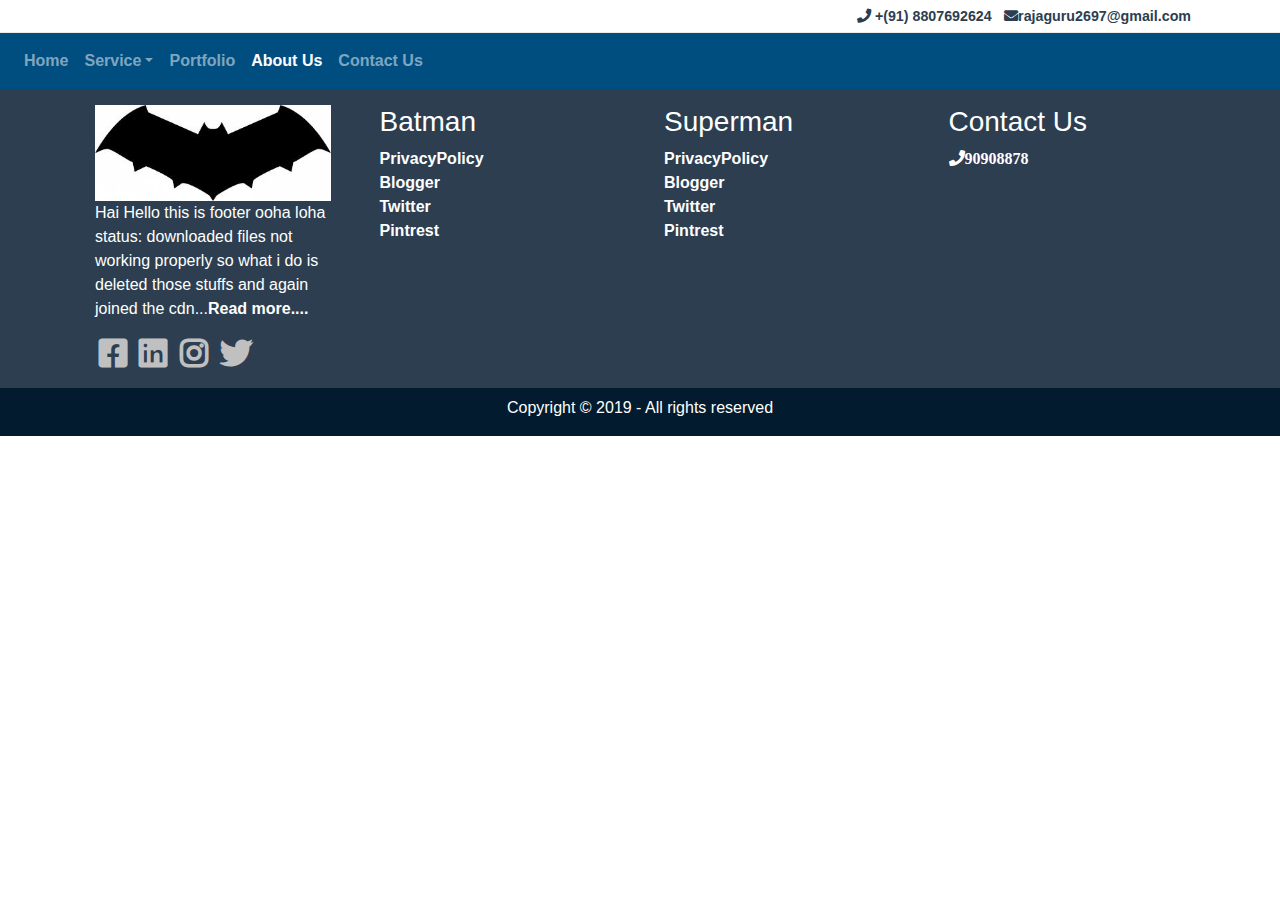
==== Html/about.html @ fe23fa89 "Section started" ====
<!doctype html>
<html lang="en">
  <head>
    <!-- Required meta tags -->
    <meta charset="utf-8">
    <meta name="viewport" content="width=device-width, initial-scale=1, shrink-to-fit=no">

    <!-- Bootstrap CSS -->
    <link rel="stylesheet" href="https://stackpath.bootstrapcdn.com/bootstrap/4.3.1/css/bootstrap.min.css" integrity="sha384-ggOyR0iXCbMQv3Xipma34MD+dH/1fQ784/j6cY/iJTQUOhcWr7x9JvoRxT2MZw1T" crossorigin="anonymous">
    <!-- <link rel="stylesheet" href= "../Bootstrap/Css/bootstrap.min.css">-->
    <link rel="stylesheet" href= "../Css/Styles.css">
    <link rel="stylesheet" href= "../Bootstrap/font/fontawesome-free-5.11.1-web/css/all.css"> 
    <script src="https://code.jquery.com/jquery-3.3.1.slim.min.js" integrity="sha384-q8i/X+965DzO0rT7abK41JStQIAqVgRVzpbzo5smXKp4YfRvH+8abtTE1Pi6jizo" crossorigin="anonymous"></script>
    <script src="https://cdnjs.cloudflare.com/ajax/libs/popper.js/1.14.7/umd/popper.min.js" integrity="sha384-UO2eT0CpHqdSJQ6hJty5KVphtPhzWj9WO1clHTMGa3JDZwrnQq4sF86dIHNDz0W1" crossorigin="anonymous"></script>
    <script src="https://stackpath.bootstrapcdn.com/bootstrap/4.3.1/js/bootstrap.min.js" integrity="sha384-JjSmVgyd0p3pXB1rRibZUAYoIIy6OrQ6VrjIEaFf/nJGzIxFDsf4x0xIM+B07jRM" crossorigin="anonymous"></script>

    <title>Home Page</title>
  </head>
        <!--
             xs<576 | 576<sm<768 | 768<md<992 | 992<lg<1200 | 1200<xl  
        -->

  <body>
   <header>
       <div class="p-1"id="topHeader">  <!-- p stands for padding / pt - padding top / pb - bottom /pr - right/ pl - left-->
           <div class="container">
                <div class="row">
                    <div class="col-12 text-right">
                        <a class ="p-1" href="tel:+918807692624"><i class="fas fa-phone"></i> +(91) 8807692624</a>
                        <a class ="p-1" href="mailto:rajaguru2697@gmail.com"><i class="fas fa-envelope"></i>rajaguru2697@gmail.com</a>
                    </div>
                </div>
           </div>
       </div>
       <div id="bottomHeader">
           <div class="container-fluid">
               <nav class="navbar navbar-dark navbar-expand-md" style="background-color: #004d80">
                    <a href="navbar-brand" href=""></a>
                   <button data-toggle="collapse" data-target="#navbarToggler" type="button" class="navbar-toggler">
                       <span class="navbar-toggler-icon"></span>
                   </button>
                   <div class="collapse navbar-collapse" id="navbarToggler">
                       <ul class="navbar-nav">
                           <li class="nav-item">
                               <a class="nav-link" href="index.html">Home</a>
                           </li>
                           <li class="nav-item dropdown">
                               <a class="nav-link dropdown-toggle" data-toggle="dropdown" role="button" href="#">Service</a>
                               <div class="dropdown-menu">
                               <a class="dropdown-item" href="#" >Hello</a>
                               <a class="dropdown-item" href="#" >Hai</a>
                               <a class="dropdown-item" href="#" >Hello</a>
                               <div class="dropdown-divider"></div>
                               <a class="dropdown-item" href="#">Graphs</a>
                            </div>
                           </li>
                           <li class="nav-item">
                                <a class="nav-link" href="portfolio.html">Portfolio</a>
                            </li>
                            <li class="nav-item  active">
                                    <a class="nav-link " href="about.html">About Us</a>
                            </li>
                            <li class="nav-item">
                                    <a class="nav-link" href="contactus.html">Contact Us</a>
                            </li>
    
                       </ul>
                   </div>

               </nav>
           </div>
       </div>
   </header>

   <footer class="full-footer">
       <div class="container top-footer p-md-3 p-2">
           <div class="row">
               <div class="col-md-3 pl-4 pr-4">
                <img class="img-fluid" src="../download.jpg"  alt="">
                <p >
                    Hai Hello this is footer ooha loha status:
                    downloaded files not working properly
                     so what i do is deleted those stuffs and again joined 
                     the cdn...<a href="#">Read more....</a>
                </p>
                <a class="p-1" style="color:silver" href="#"><i class="fab fa-2x fa-facebook-square"></i></a>
                <a class="p-1" style="color:silver" href="#"><i class="fab fa-2x fa-linkedin"></i></a>
                <a class="p-1" style="color:silver" href="#"><i class="fab fa-2x fa-instagram"></i></a>
                <a class="p-1" style="color:silver" href="#"><i class="fab fa-2x fa-twitter"></i></a>
               </div>
               <div class="col-md-3 pl-4 pr-4">
                    <h3>
                       Batman
                    </h3>
                    <a href="">PrivacyPolicy</a><br/>
                    <a href="">Blogger</a><br/>
                    <a href="">Twitter</a><br/>
                    <a href="">Pintrest</a><br/>
                </div>
                <div class="col-md-3 pl-4 pr-4">
                        <h3>
                                Superman
                             </h3>
                             <a href="">PrivacyPolicy</a><br/>
                             <a href="">Blogger</a><br/>
                             <a href="">Twitter</a><br/>
                             <a href="">Pintrest</a><br/>
                    
                </div>
                <div class="col-md-3 pl-4 pr-4">
                        <h3>
                               Contact Us
                             </h3>
                             <a href=""><i class="fas fa-phone">90908878</i></a><br/>
                <div class="embed-responsive embed-responsive-16by9">
                          <iframe class="embed-responsive-item"
                          src="https://www.google.com/maps/embed?pb=!1m18!1m12!1m3!1d125432.3861143535!2d79.06140839511562!3d10.75281205295738!2m3!1f0!2f0!3f0!3m2!1i1024!2i768!4f13.1!3m3!1m2!1s0x3baab89cea453039%3A0xe113da9b1f632be6!2sThanjavur%2C%20Tamil%20Nadu!5e0!3m2!1sen!2sin!4v1569249809369!5m2!1sen!2sin"
                          frameborde="0"></iframe>

                            </iframe>
                   
                    
                </div>
                </div>
            </div>
        </div>
       <div class="container-fluid bottom-footer pt-2">
           <div class="row">
               <div class="col-12 text-center">
                   <p>
                     Copyright © 2019 - All rights reserved
                   </p>
               </div>
           </div>
       </div>
  
    </footer>

  
    <!-- Optional JavaScript -->
    <!-- jQuery first, then Popper.js, then Bootstrap JS -->
    <script src="https://code.jquery.com/jquery-3.3.1.slim.min.js" ></script>
    <script src="../Bootstrap/Js/jquery-3.3.1.slim.min.js" ></script>
    <script src="../Bootstrap/Js/popper.min.js" ></script>
  </body>
</html>
---- Css/Styles.css ----
.mycols{
    border: 3px solid red;
}
.myrows{
    border: 3px solid green;
    padding: 5px;
}
.mycontainer{
    background-color: aqua;
}
#topHeader{
    
    border-bottom: 1px solid #eBeBeB;

}
#topHeader a{
    color: #2c3e50;
    font-weight: 600;
    font-size: 0.89rem;
}
.container-fluid{
    padding-left: 0;
    padding-right: 0;
}
nav ul li a {
    font-size: 1.1 rem;
    font-weight: 600;
}
/*Footer start*/
.full-footer{
    background-color:  #2c3e50;
    /* position: absolute;
    bottom: 0;*/
    width:100%; 
}
.top-footer  p{
    color:white
}
.top-footer  a{
    color:white;
    font-weight:600
}
.top-footer  h3{
    color:white
}
.bottom-footer  {
    background-color: #031b2e;
    color:white
}

/* 
Section Style 
*/

.top-hero-class{
background-color: #3498db;
color:white
}
.top-hero-class a{
   font-weight: 600;
    color:white
}
.qualities-img{
    width:200px;
}


/*End*/
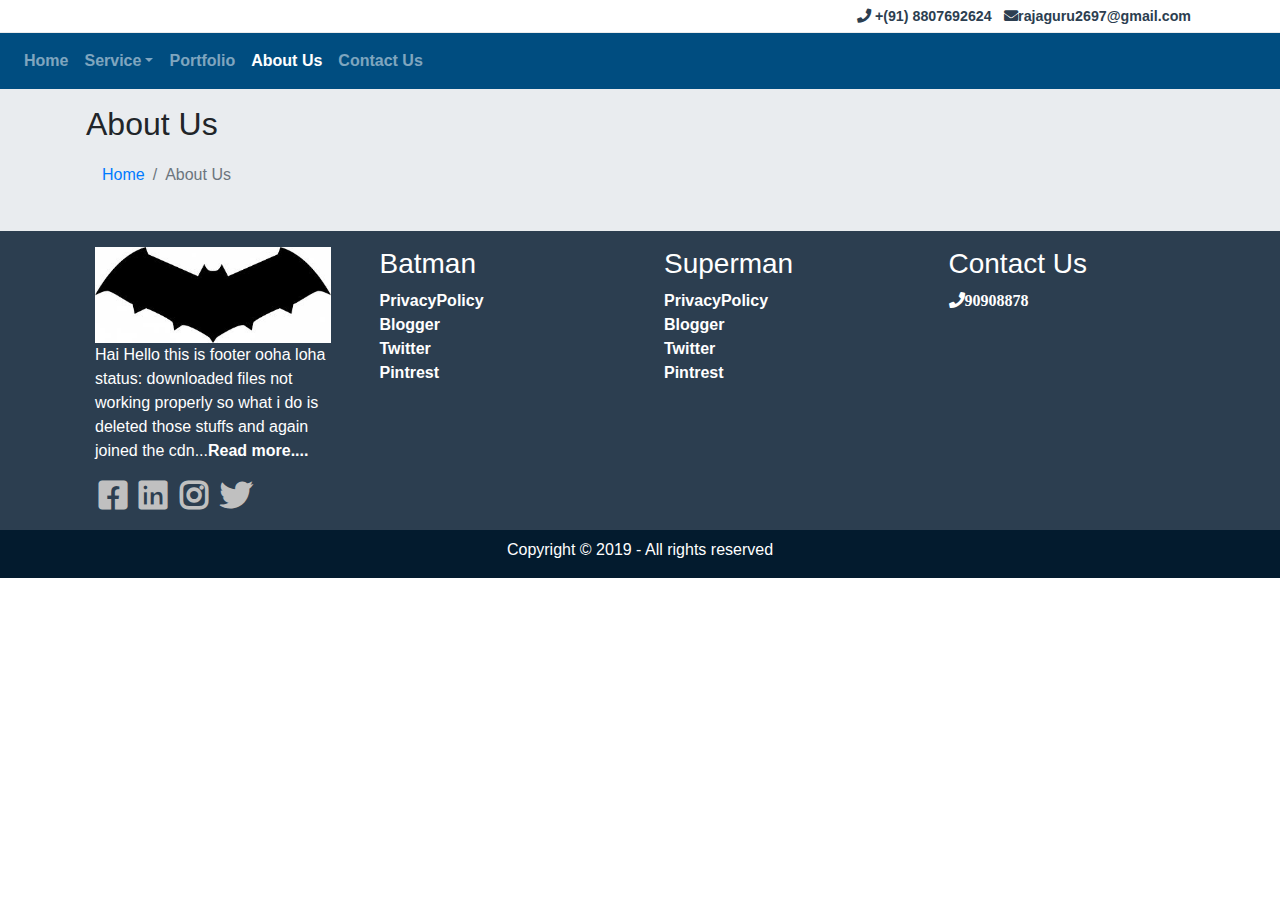
==== commit cf721c35: "pushinng with breadcrumbs" ====
--- a/Html/about.html
+++ b/Html/about.html
@@ -71,6 +71,23 @@
            </div>
        </div>
    </header>
+   <!---Section-->
+   <section class="breadcrumbs-section">
+       <div class="container p-1 p-sm-3">
+           <div class="row">
+               <div class="col-12">
+                   <h2>About Us</h2>
+                   <ol class="breadcrumb">
+                       <li class="breadcrumb-item"><a href="index.html">Home</a></li>
+                       <li class="breadcrumb-item active">About Us</li>
+                   </ol>
+               </div>
+
+           </div>
+
+       </div>
+
+   </section>
 
    <footer class="full-footer">
        <div class="container top-footer p-md-3 p-2">
--- a/Css/Styles.css
+++ b/Css/Styles.css
@@ -49,9 +49,9 @@
 }
 
 /* 
-Section Style 
+Body Section Style 
 */
-
+/*Section 1*/
 .top-hero-class{
 background-color: #3498db;
 color:white
@@ -63,6 +63,39 @@
 .qualities-img{
     width:200px;
 }
+/*section 2*/
 
+.requirement-section{
+background-color: #004d80;
+color:white;
+}
+/*section 4*/
+.newsletter{
+background-color: #004d80;
+color:white;
+}
+
+.newsletter .form-control{
+    height: 50px;
+    border-color: transparent;
+    border-radius: 20px 0 0 20px;
+    }
+.newsletter .btn {
+    background-color: #243c4f;
+    min-height: 50px;
+    border-radius:  0 20px 20px 0;
+    color:white;
+    }
+
+/* section 7*/
+.client-section{
+    background-color: #f0f0f0;
+}
+
+/*Home End*/
+/* About us*/
+.breadcrumbs-section{
+    background-color: #e9ecef;
+}
 
 /*End*/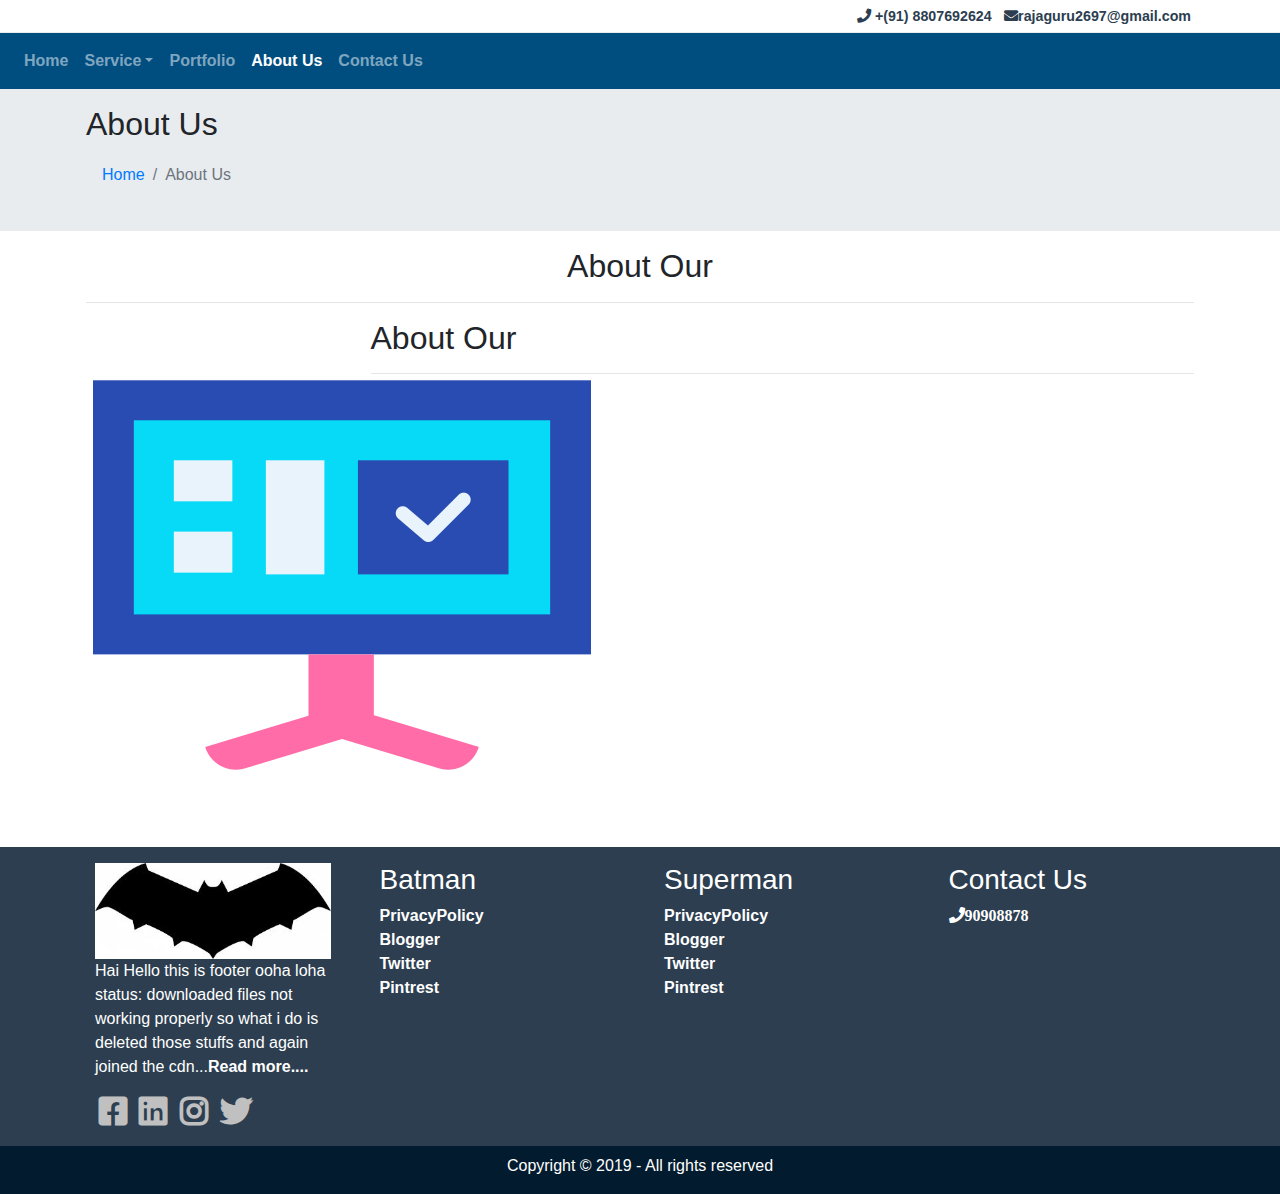
==== commit 4d6e8fb3: "About us image" ====
--- a/Html/about.html
+++ b/Html/about.html
@@ -71,7 +71,7 @@
            </div>
        </div>
    </header>
-   <!---Section-->
+   <!---Section1-->
    <section class="breadcrumbs-section">
        <div class="container p-1 p-sm-3">
            <div class="row">
@@ -87,7 +87,32 @@
 
        </div>
 
-   </section>
+   </section>  
+<!---Section2-->
+    <section class="about-company">
+            <div class="container p-1 p-sm-3">
+                    <div class="row">
+                        <div class="col-12 text-center">
+                            <h2>About Our</h2>
+                            <hr>
+                            
+                        </div>
+                        <div class="col-md-3 ">
+                               <img src="../imgs/smart-tv.png" alt="">
+                                
+                            </div>
+                            <div class="col-9">
+                                    <h2>About Our</h2>
+                                    <hr>
+                                    
+                                </div>
+         
+                    </div>
+         
+                </div>
+
+    </section>
+
 
    <footer class="full-footer">
        <div class="container top-footer p-md-3 p-2">
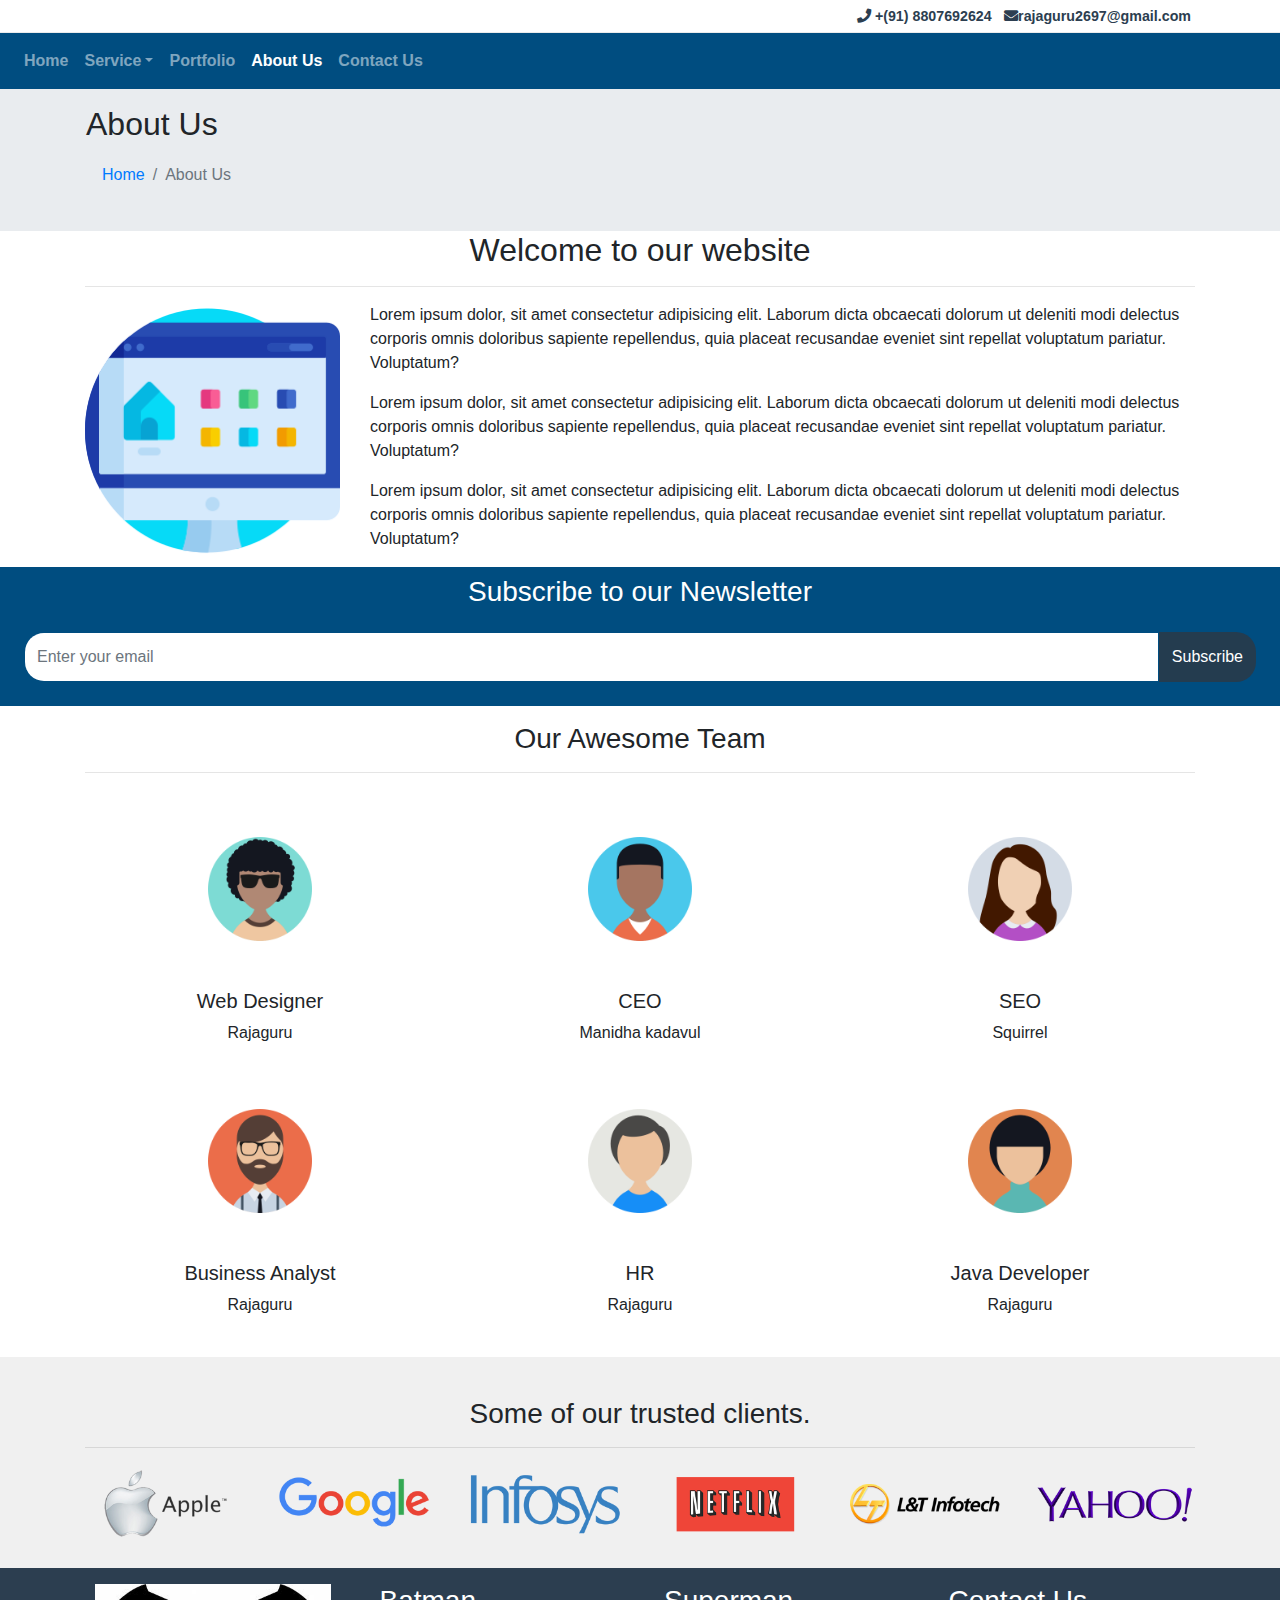
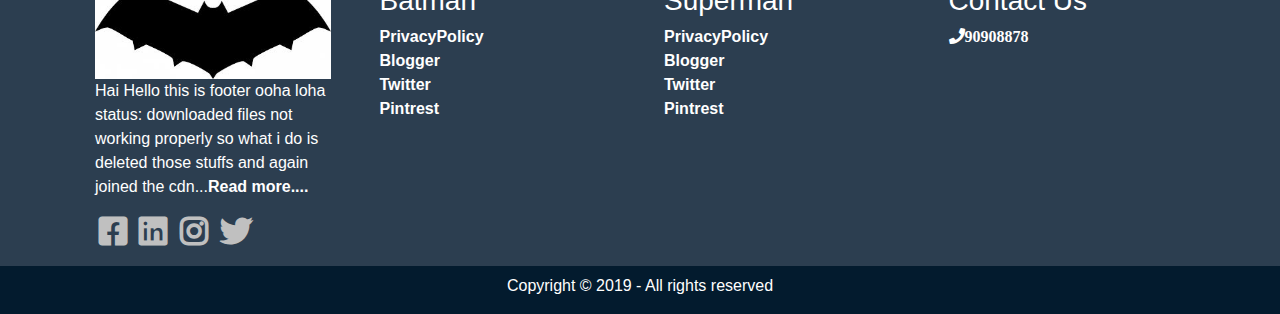
==== commit 1cd93adb: "portfolio completed" ====
--- a/Html/about.html
+++ b/Html/about.html
@@ -71,7 +71,7 @@
            </div>
        </div>
    </header>
-   <!---Section1-->
+   <!---Section 1-->
    <section class="breadcrumbs-section">
        <div class="container p-1 p-sm-3">
            <div class="row">
@@ -87,32 +87,164 @@
 
        </div>
 
-   </section>  
-<!---Section2-->
-    <section class="about-company">
-            <div class="container p-1 p-sm-3">
-                    <div class="row">
-                        <div class="col-12 text-center">
-                            <h2>About Our</h2>
-                            <hr>
-                            
+   </section>
+     <!---Section 2-->
+     <section>
+         <div class="container">
+             <div class="row">
+                 <div class="col-12 text-center">
+                     <h2>Welcome to our website</h2>
+                     <hr/>
+                 </div>
+                 <div class="col-md-3">
+                    <img class="img-fluid" src="../imgs/home-automatio.png" alt="">
+                 </div>
+                 <div class="col-md-9">
+                     <p>
+                         Lorem ipsum dolor, sit amet consectetur adipisicing elit. 
+                         Laborum dicta obcaecati dolorum ut deleniti modi delectus corporis omnis doloribus sapiente repellendus, quia placeat recusandae eveniet sint repellat voluptatum pariatur. Voluptatum?
+                     </p>
+                     <p>
+                            Lorem ipsum dolor, sit amet consectetur adipisicing elit. 
+                            Laborum dicta obcaecati dolorum ut deleniti modi delectus corporis omnis doloribus sapiente repellendus, quia placeat recusandae eveniet sint repellat voluptatum pariatur. Voluptatum?
+                    </p>
+                    <p>
+                        Lorem ipsum dolor, sit amet consectetur adipisicing elit. 
+                        Laborum dicta obcaecati dolorum ut deleniti modi delectus corporis omnis doloribus sapiente repellendus, quia placeat recusandae eveniet sint repellat voluptatum pariatur. Voluptatum?
+                    </p>
+       
+                 </div>
+
+             </div>
+
+         </div>
+     </section>
+    <!---Section 3-->
+    <section class="newsletter p-2">
+            <div class="row">
+                <div class="col-12 text-center">
+                    <h3>
+                        Subscribe to our Newsletter
+                    </h3>
+                    <div class="input-group p-3">
+                        <input type="email" class="form-control" placeholder="Enter your email">
+                        <span class="input-group-btn">
+                            <button class="btn btn-theme" type="submit">Subscribe</button>
+                        </span>
+    
+                    </div> 
+                </div>
+            </div>
+        </section>
+    <!--Section 3 - ends-->
+    <!--section 4-->
+    <section class="pt-3 pb-4">
+            <div class="container">
+                <div class="row">
+                    <div class="col-12 text-center">
+                        <h3>
+                          Our Awesome Team
+                        </h3>
+                        <hr>
+                    </div>
+                </div>
+                <div class="row">
+                    <div class="col-md-4 text-center">
+                        <img class="img-fluid qualities-img p-5" src="../imgs/userlogo/boy-1.png" alt="">
+                        <h5>
+                            Web Designer
+                        </h5>
+                        <p>
+                           Rajaguru
+                        </p>
+                    </div>
+                    <div class="col-md-4 text-center">
+                            <img class="img-fluid qualities-img p-5" src="../imgs/userlogo/boy.png" alt="">
+                            <h5>
+                               CEO
+                            </h5>
+                            <p>
+                              Manidha kadavul
+                            </p>
                         </div>
-                        <div class="col-md-3 ">
-                               <img src="../imgs/smart-tv.png" alt="">
-                                
+                        <div class="col-md-4 text-center">
+                                <img class="img-fluid qualities-img p-5" src="../imgs/userlogo/girl-1.png" alt="">
+                                <h5>
+                                  SEO 
+                                </h5>
+                                <p>
+                                 Squirrel 
+                                </p>
                             </div>
-                            <div class="col-9">
-                                    <h2>About Our</h2>
-                                    <hr>
-                                    
+        
+                </div>
+                <div class="row">
+                        <div class="col-md-4 text-center">
+                            <img class="img-fluid qualities-img p-5" src="../imgs/userlogo/man-1.png" alt="">
+                            <h5>
+                                Business Analyst
+                            </h5>
+                            <p>
+                              Rajaguru 
+                            </p>
+                        </div>
+                        <div class="col-md-4 text-center">
+                                <img class="img-fluid qualities-img p-5" src="../imgs/userlogo/man-3.png" alt="">
+                                <h5>
+                                  HR
+                                </h5>
+                                <p>
+                                  Rajaguru
+                                </p>
+                            </div>
+                            <div class="col-md-4 text-center">
+                                    <img class="img-fluid qualities-img p-5" src="../imgs/userlogo/man-4.png" alt="">
+                                    <h5>
+                                       Java Developer
+                                    </h5>
+                                    <p>
+                                       Rajaguru
+                                    </p>
                                 </div>
-         
-                    </div>
-         
-                </div>
-
+            
+                </div>
+                
+            </div>
+            </section>
+    <!---Section 5---->
+    <section class="pt-3 pb-4 client-section">
+            <div class="container">
+                <div class="row mt-4">
+                    <div class="col text-center">
+                        <h3>
+                          Some of our trusted clients.
+                        </h3>
+                        <hr>
+                    </div>
+                </div>
+            <div class="row">
+                <div class="col-md-2 col-6">
+                    <img class="img-fluid " src="../imgs/clients/apple.png" alt="">
+                </div>
+                <div class="col-md-2 col-6">
+                    <img class="img-fluid "src="../imgs/clients/google.png" alt="">
+                </div>
+                <div class="col-md-2 col-6">
+                    <img class="img-fluid " src="../imgs/clients/infosys.png" alt="">
+                </div>
+                <div class="col-md-2 col-6">
+                    <img class="img-fluid " src="../imgs/clients/netflix.png" alt="">
+                    </div>
+                <div class="col-md-2 col-6">
+                     <img class="img-fluid " src="../imgs/clients/lnt.png" alt="">
+                </div>
+                <div class="col-md-2 col-6">
+                     <img class="img-fluid " src="../imgs/clients/yahoo.png" alt="">
+                </div>           
+            </div>
+                
+            </div>
     </section>
-
 
    <footer class="full-footer">
        <div class="container top-footer p-md-3 p-2">
--- a/Css/Styles.css
+++ b/Css/Styles.css
@@ -97,5 +97,9 @@
 .breadcrumbs-section{
     background-color: #e9ecef;
 }
+/*contact us*/
+.address p{
+    font-weight: 600;
+}
 
 /*End*/